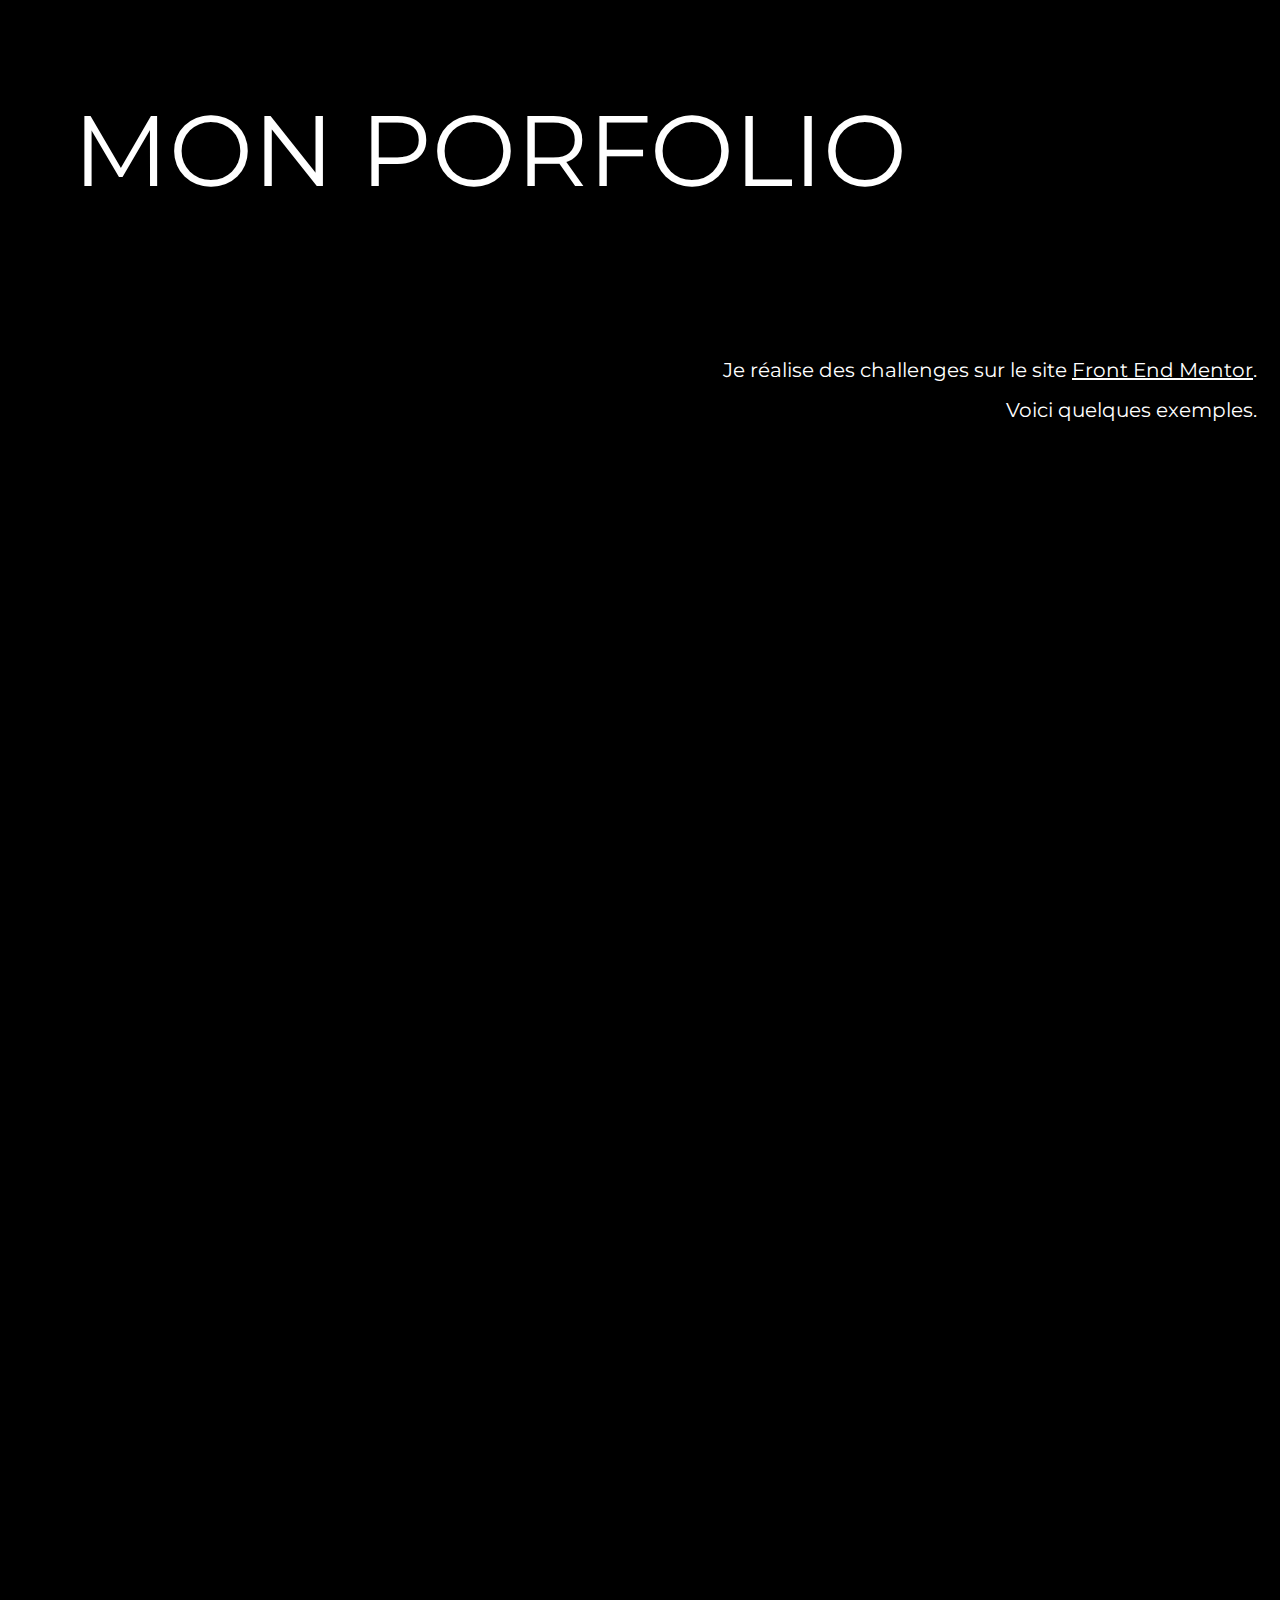
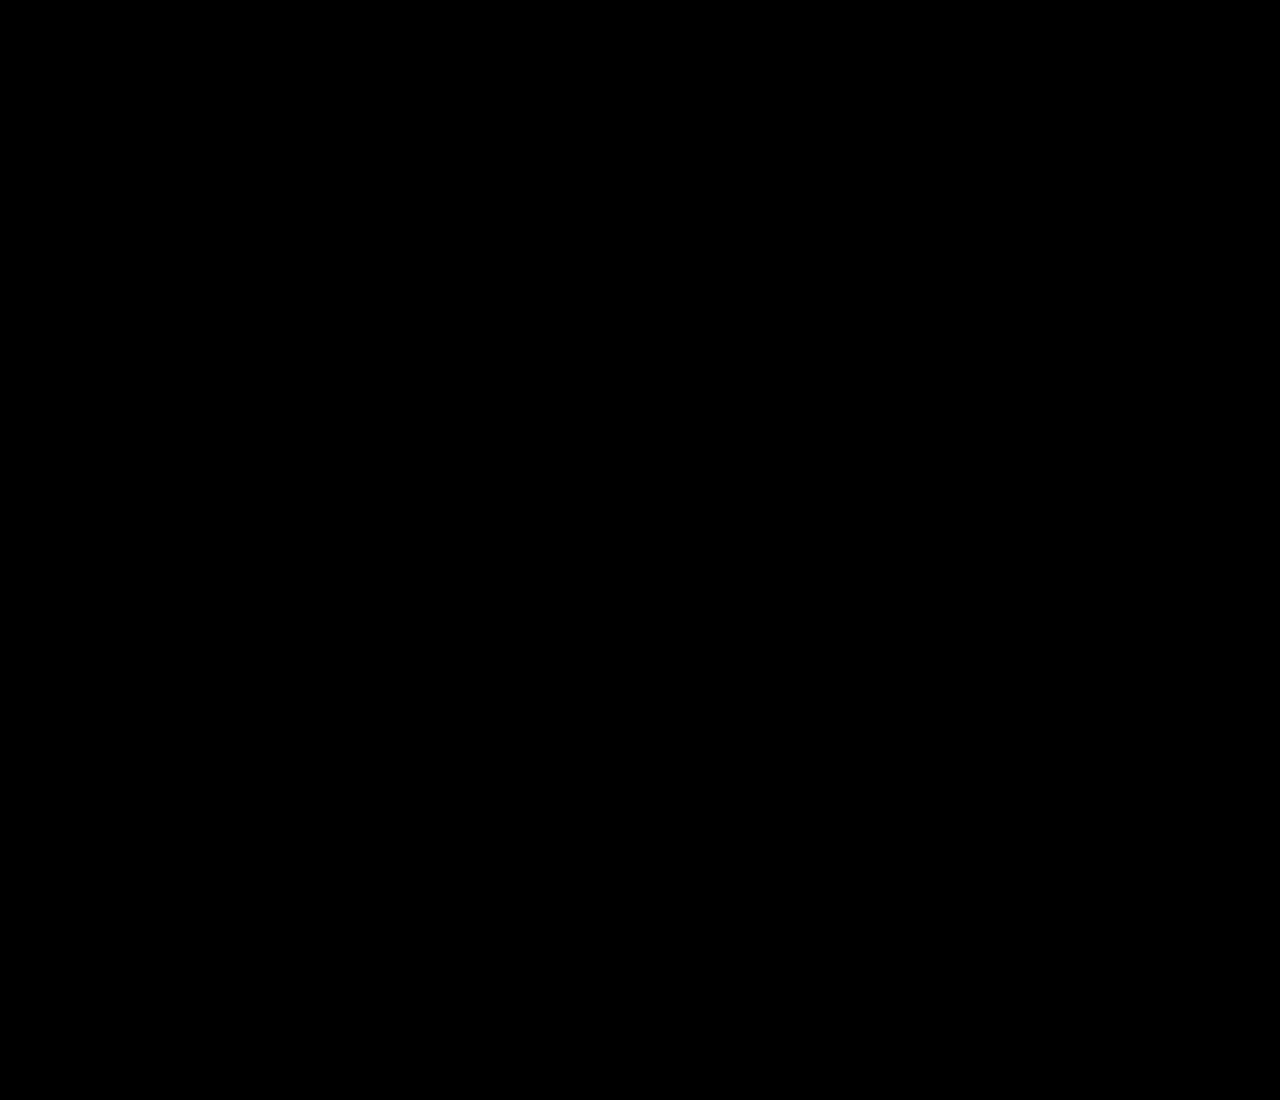
==== portfolio.html @ a5493186 "Update" ====
<!DOCTYPE html>

<html lang="fr">

    <head>

        <meta charset="UTF-8">
        <meta http-equiv="X-UA-Compatible" content="IE=edge">
        <meta name="viewport" content="width=device-width, initial-scale=1.0">
        <meta name="author" content="Alexis Ferreira">
        <title>PORTFOLIO</title>
        <link rel="stylesheet" href="./portfolio-page/css/reset.css">
        <link rel="stylesheet" href="./portfolio-page/css/styles.css">
        <link rel="icon" href="./img/favicon.png">
        <link rel="stylesheet" href="https://use.fontawesome.com/releases/v5.15.3/css/all.css" integrity="sha384-SZXxX4whJ79/gErwcOYf+zWLeJdY/qpuqC4cAa9rOGUstPomtqpuNWT9wdPEn2fk" crossorigin="anonymous">
        <link rel="preconnect" href="https://fonts.gstatic.com">
        <link href="https://fonts.googleapis.com/css2?family=Montserrat:wght@200;300;400;600;700&display=swap" rel="stylesheet">

    </head>

    <body>
        
        <main>

            <section id="header">
                <div id="arrowLeft">
                    <a href="./index.html">
                        <i class="fas fa-arrow-left"></i>
                    </a>
                </div>

                <h2 id="title">Mon porfolio</h2>

                <p id="description">Je réalise des challenges sur le site <a href="http://www.frontendmentor.io" target="_blank">Front End Mentor</a>.
                    <br>
                    Voici quelques exemples.</p>

                    <i class="fas fa-chevron-down"></i>
            </section>

            <section class="container-portfolio">
                
                <div class="descriptionPage site-1">
                    <div class="titreH2">
                        <div id="arrowUp">
                            <i class="fas fa-chevron-up"></i>
                        </div>
                        <div id="bgTitleH2"></div>
                        <h2 id="titleSite1">Loop Studios</h2>
                    </div>

                    <div class="img-site">
                        <img id="imgLoopStudio" src="./img/site-loop-studio.jpg" alt="Screenshot du site Loop Studio">
                    </div>

                    <div class="img-site-responsive">
                        <img id="imgLoopStudioResponsive" src="./img/site-loop-studio-responsive.jpg" alt="Screenshot du site Loop Studio en responsive.">
                    </div>
                    <div id="lienGithubSite1">
                        <a href="https://github.com/alexis-ferreira/challenge-7" target="_blank">
                            <i class="fab fa-github-square"></i>
                        </a>
                    </div>
                    <div class="arrowDown2">
                        <i class="fas fa-chevron-down"></i>
                    </div>
                </div>

                <div class="descriptionPage site-2">
                    
                </div>

            </section>

        </main>

        <script src="./portfolio-page/script/portfolio-page.js"></script>
    </body>

</html>
---- portfolio-page/css/styles.css ----
/* -------- GENERAL -------- */

body
{
    font-family: 'Montserrat', sans-serif;

    background-color: black;

    position: relative;

    overflow: hidden;
}




/* -------- MAIN -------- */

main>#header
{
    position: relative;

    display: flex;
    flex-direction: column;
    align-items: center;
}

main #header>#arrowLeft
{
    position: absolute;
    left: 0px;
}

main #header #arrowLeft a .fa-arrow-left
{
    color: white;

    font-size: 30px;

    margin-top: 20px;
    margin-left: 20px;

    opacity: 0;

    transition: opacity 1s;
}

main>#header>h2
{
    color: white;

    font-size: 100px;

    margin-top: 100px;
    margin-left: -500px;

    opacity: 0;

    text-transform: uppercase;

    transition: opacity 1s, margin-left 1s;
}

main>#header>p
{
    color: white;

    font-size: 20px;

    text-align: end;

    margin-top: 150px;
    margin-right: -900px;

    line-height: 40px;

    opacity: 0;

    transition: opacity 1000ms, margin-right 1000ms;
}

main>#header>p>a
{
    color: white;
    
    text-decoration: underline white;
}

main #header>i
{
    color: white;

    font-size: 40px;

    position: absolute;
    bottom: 60px;

    animation: scrollDown 800ms ease-in-out 1500ms infinite alternate;

    opacity: 0;

    transition: opacity 1s;

    cursor: pointer;
}

@keyframes scrollDown {
    from {bottom: 60px}
    to {bottom: 50px}
}







/* -------- PORTFOLIO -------- */

main .descriptionPage
{
    position: relative;
}

main .container-portfolio
{
    background-color: black;
}




/* -------- SITE 1  */

main .descriptionPage .titreH2>#arrowUp
{
    display: flex;
    justify-content: center;

    opacity: 0;

    cursor: pointer;
}

main .descriptionPage .titreH2>#arrowUp>i
{
    font-size: 40px;

    margin-top: 10px;

    animation: scrollUp 800ms ease-in-out 1500ms infinite alternate;
}

@keyframes scrollUp {
    from {margin-top: 10px}
    to {margin-top: 20px}
}

main .container-portfolio .site-1>.titreH2
{
    height: 100px;

    color: white;

    position: relative;
}

main .container-portfolio .site-1>.titreH2>#bgTitleH2
{
    height: 50px;
    width: 0px;

    background-color: black;

    position: absolute;
    bottom: -17px;
}

main .container-portfolio .site-1 .titreH2>#titleSite1
{
    font-size: 50px;

    position: absolute;
    left: 0;
    bottom: 0;

    text-shadow: #D548EB 3px 3px;

    color: white;

    text-transform: uppercase;

    opacity: 0;
}

main .container-portfolio .site-1 .img-site
{
    width: 700px;
    height: 0;

    overflow: auto;

    scrollbar-color: #D548EB #342670;

    margin-left: 200px;
    margin-top: 50px;

    opacity: 0;

    border-bottom-left-radius: 20px;

    position: relative;

    z-index: 2;
}

main .container-portfolio .site-1 .img-site>#imgLoopStudio
{
    width: 100%;
}

main .container-portfolio .site-1 .img-site-responsive
{
    width: 350px;
    height: 0;

    overflow: auto;

    position: absolute;
    top: 180px;
    left: 850px;

    scrollbar-color: #D548EB #34267000;

    opacity: 0;

    border-bottom-left-radius: 20px;

    z-index: 2;
}

main .container-portfolio .site-1 .img-site-responsive>#imgLoopStudioResponsive
{
    width: 100%;
}

main .container-portfolio .site-1 >#lienGithubSite1
{
    position: absolute;
    bottom: 50px;
    right: -80px;

    font-size: 60px;

    z-index: 1;

    opacity: 0;

    cursor: pointer;
}

main .container-portfolio .site-1 >#lienGithubSite1>a
{
    text-decoration: none;

    color: black;
}

main .container-portfolio .site-1 >#lienGithubSite1>a>i
{
    background: white;

    line-height: 40px;
}






/* -------- MEDIA QUERIES -------- */

@media screen AND (max-width: 450px) {

    main>#header
    {
        position: relative;

        display: flex;
        flex-direction: column;
        align-items: center;
    }
    
    main > #header > h2 {
        color: white;
        font-size: 40px;
        width: 222px;
        margin-left: -200px;
    }

    main > #header > p {
        color: white;
        font-size: 16px;
        text-align: center;
        margin-top: 150px;
        width: 370px;
    }

    main #header>#arrowLeft
    {
        position: absolute;
        left: 0px;
    }



    /* ------- SITE 1 */

    main .container-portfolio .site-1 .img-site {
        width: 300px;
        height: 0;
        overflow: auto;
        scrollbar-color: #D548EB #342670;
        margin-left: 20px;
        margin-top: 50px;
        opacity: 0;
        border-bottom-left-radius: 20px;
        position: relative;
    }

    main .container-portfolio .site-1 .img-site-responsive {
        width: 250px;
        height: 0;
        overflow: auto;
        position: absolute;
        top: 180px;
        left: 150px;
        scrollbar-color: #D548EB #34267000;
        opacity: 0;
        border-bottom-left-radius: 20px;
        z-index: 2;
    }

    main .container-portfolio .site-1 .titreH2 > #titleSite1 {
        font-size: 30px;
    }

    main .container-portfolio .site-1 > .titreH2 > #bgTitleH2 {
        height: 35px;
        width: 0px;
        background-color: black;
        position: absolute;
        bottom: -17px;
    }

    main .descriptionPage .titreH2 > #arrowUp > i {
        font-size: 30px;
        margin-top: 10px;
        animation: scrollUp 800ms ease-in-out 1500ms infinite alternate;
    }

    main .container-portfolio .site-1 > #lienGithubSite1 {
        position: absolute;
        bottom: 8px;
        left: -60px;
        font-size: 60px;
        z-index: 2;
        opacity: 0;
        cursor: pointer;
        width: 53px;
    }
}
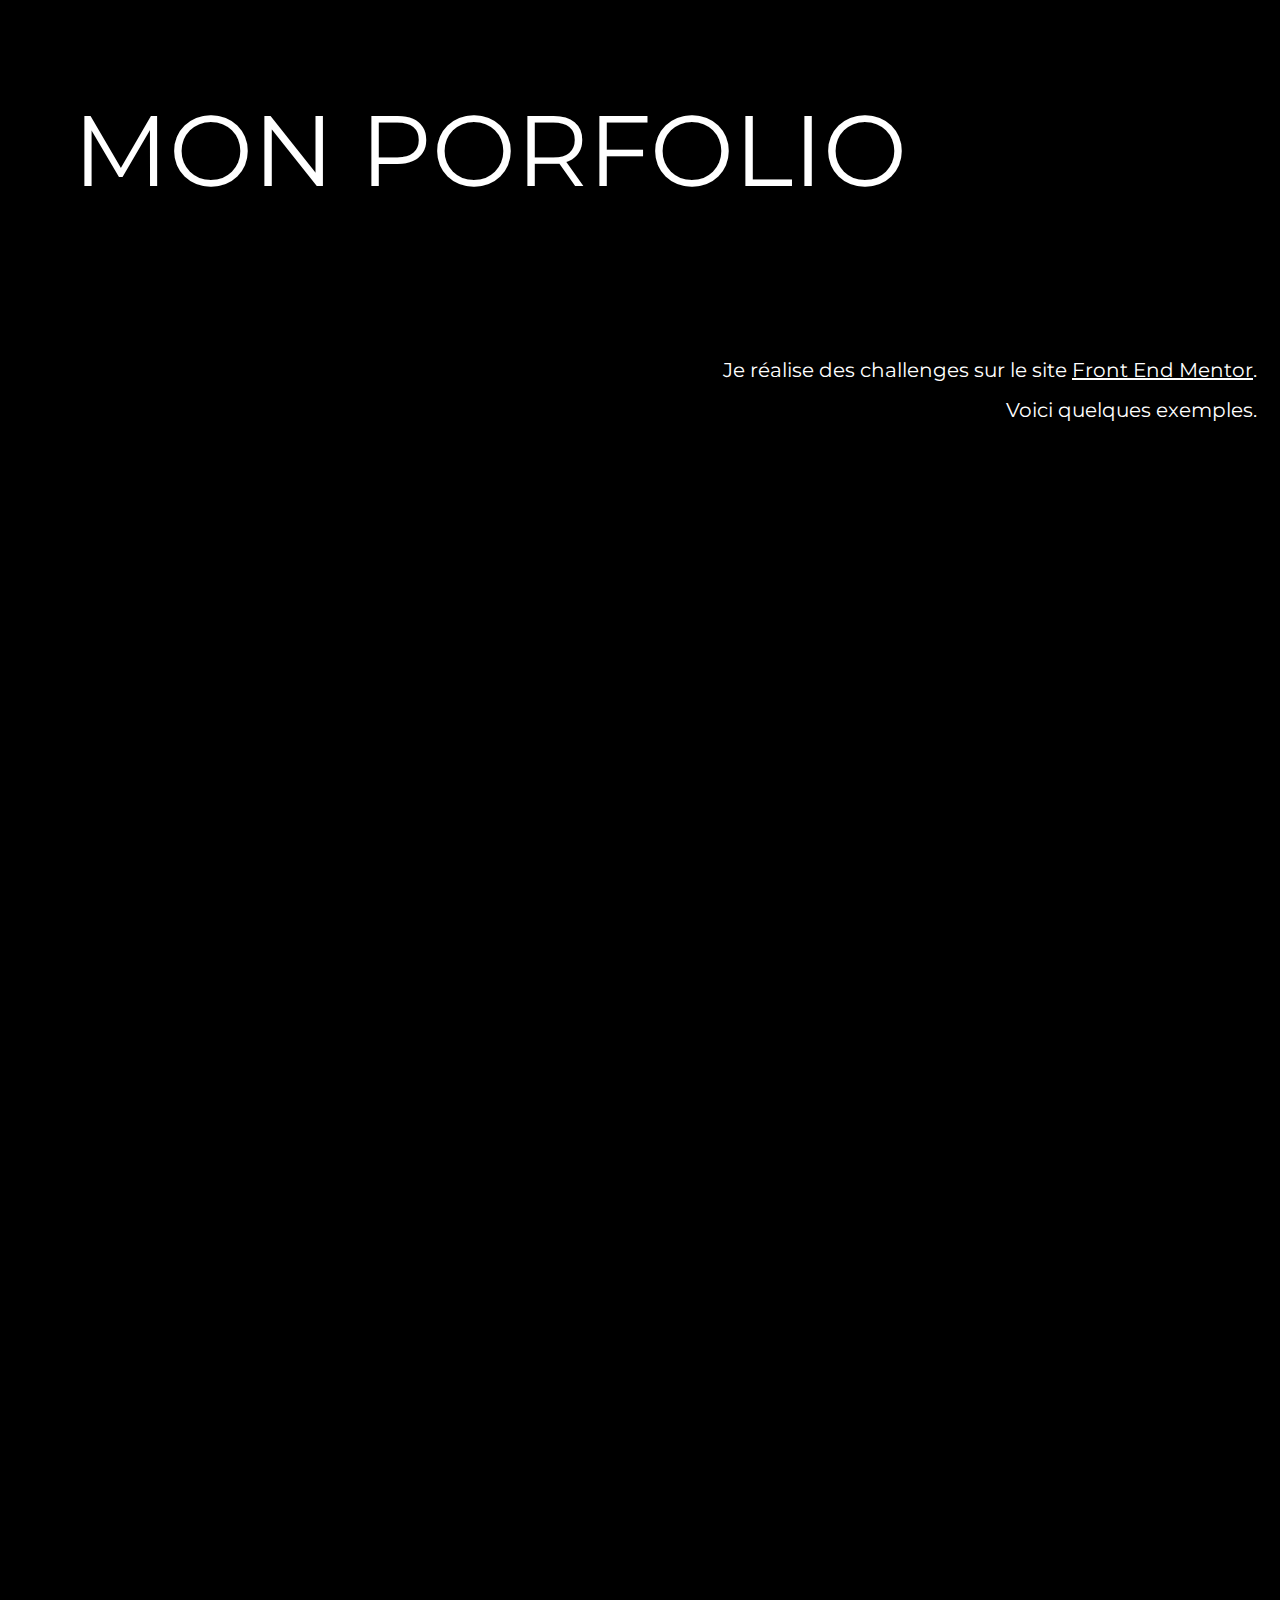
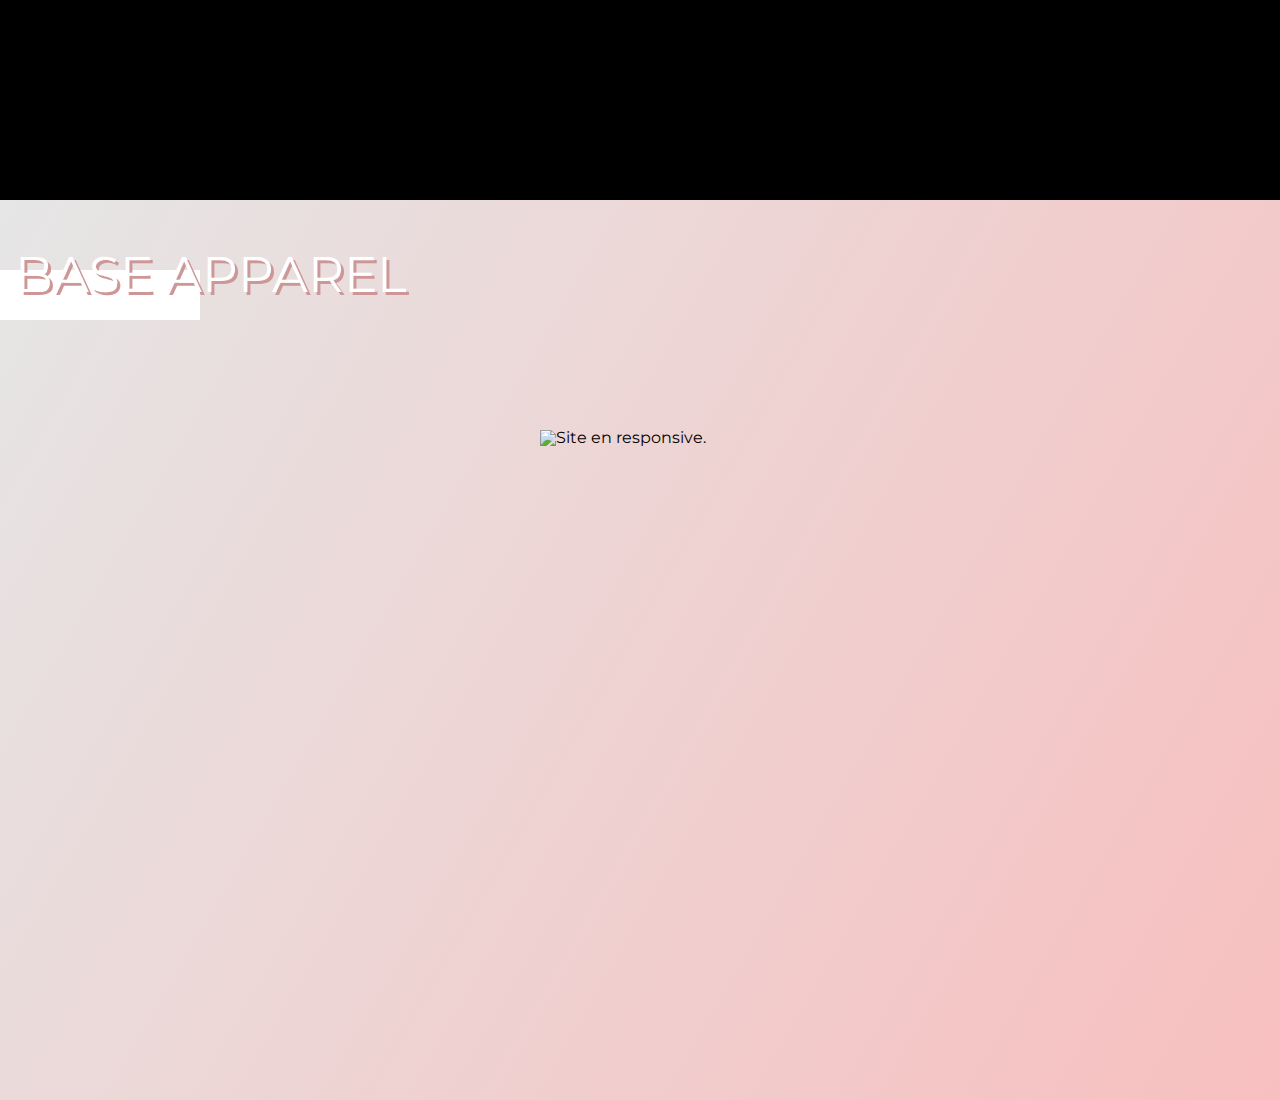
==== commit 66004140: "Update" ====
--- a/portfolio.html
+++ b/portfolio.html
@@ -42,7 +42,7 @@
                 
                 <div class="descriptionPage site-1">
                     <div class="titreH2">
-                        <div id="arrowUp">
+                        <div class="arrowUp">
                             <i class="fas fa-chevron-up"></i>
                         </div>
                         <div id="bgTitleH2"></div>
@@ -67,7 +67,24 @@
                 </div>
 
                 <div class="descriptionPage site-2">
+                    <div class="arrowUp">
+                        <i class="fas fa-chevron-up"></i>
+                    </div>
+
+                    <div id="containerTitleSite2">
+                        <div id="bgTitleSite2"></div>
+                        <h2 id="titleSite2">Base apparel</h2>
+                    </div>
                     
+                    <div class="containerImgSite2">
+                        <div id="imgSite2Top"></div>
+                        <div id="imgSite2Bottom"></div>
+                        <div id="imgSite2Picture"></div>
+                        <img id="imgSite2Responsive" src="./img/site-2-responsive.jpg" alt="Site en responsive.">
+                    </div>
+                    <div class="arrowDown2">
+                        <i class="fas fa-chevron-down"></i>
+                    </div>
                 </div>
 
             </section>
--- a/portfolio-page/css/styles.css
+++ b/portfolio-page/css/styles.css
@@ -1,3 +1,15 @@
+/*
+* Prefixed by https://autoprefixer.github.io
+* PostCSS: v7.0.29,
+* Autoprefixer: v9.7.6
+* Browsers: last 4 version
+*/
+
+
+
+
+
+
 /* -------- GENERAL -------- */
 
 body
@@ -13,6 +25,101 @@
 
 
 
+/* ------ ANIMATION ARROW */
+
+.arrowUp
+{
+    display: -webkit-box;
+    display: -ms-flexbox;
+    display: flex;
+    -webkit-box-pack: center;
+        -ms-flex-pack: center;
+            justify-content: center;
+
+    position: absolute;
+    top: 10px;
+
+    width: 100%;
+
+    -webkit-animation: scrollUp 800ms ease-in-out 1500ms infinite alternate;
+
+            animation: scrollUp 800ms ease-in-out 1500ms infinite alternate;
+}
+
+.arrowUp>i
+{
+    font-size: 30px;
+
+    color: white;
+
+    cursor: pointer;
+
+    opacity: 1;
+}
+
+@-webkit-keyframes scrollUp {
+    from {top: 10px}
+    to {top: 15px}
+}
+
+@keyframes scrollUp {
+    from {top: 10px}
+    to {top: 15px}
+}
+
+.arrowDown2
+{
+    display: -webkit-box;
+    display: -ms-flexbox;
+    display: flex;
+    -webkit-box-pack: center;
+        -ms-flex-pack: center;
+            justify-content: center;
+
+    position: absolute;
+    bottom: 10px;
+
+    width: 100%;
+
+    -webkit-animation: nextSite 800ms ease-in-out 1500ms infinite alternate;
+
+            animation: nextSite 800ms ease-in-out 1500ms infinite alternate;
+}
+
+.fa-chevron-down
+{
+    font-size: 30px;
+
+    color: white;
+
+    cursor: pointer;
+
+    opacity: 1;
+}
+
+@-webkit-keyframes nextSite {
+    from {bottom: 10px}
+    to {bottom: 15px}
+}
+
+@keyframes nextSite {
+    from {bottom: 10px}
+    to {bottom: 15px}
+}
+
+
+
+
+
+
+
+
+
+
+
+
+
+
 
 /* -------- MAIN -------- */
 
@@ -20,9 +127,18 @@
 {
     position: relative;
 
+    display: -webkit-box;
+
+    display: -ms-flexbox;
+
     display: flex;
-    flex-direction: column;
-    align-items: center;
+    -webkit-box-orient: vertical;
+    -webkit-box-direction: normal;
+        -ms-flex-direction: column;
+            flex-direction: column;
+    -webkit-box-align: center;
+        -ms-flex-align: center;
+            align-items: center;
 }
 
 main #header>#arrowLeft
@@ -42,6 +158,10 @@
 
     opacity: 0;
 
+    -webkit-transition: opacity 1s;
+
+    -o-transition: opacity 1s;
+
     transition: opacity 1s;
 }
 
@@ -58,6 +178,10 @@
 
     text-transform: uppercase;
 
+    -webkit-transition: opacity 1s, margin-left 1s;
+
+    -o-transition: opacity 1s, margin-left 1s;
+
     transition: opacity 1s, margin-left 1s;
 }
 
@@ -76,6 +200,10 @@
 
     opacity: 0;
 
+    -webkit-transition: opacity 1000ms, margin-right 1000ms;
+
+    -o-transition: opacity 1000ms, margin-right 1000ms;
+
     transition: opacity 1000ms, margin-right 1000ms;
 }
 
@@ -83,7 +211,9 @@
 {
     color: white;
     
-    text-decoration: underline white;
+    -webkit-text-decoration: underline white;
+    
+            text-decoration: underline white;
 }
 
 main #header>i
@@ -95,13 +225,24 @@
     position: absolute;
     bottom: 60px;
 
-    animation: scrollDown 800ms ease-in-out 1500ms infinite alternate;
-
-    opacity: 0;
+    -webkit-animation: scrollDown 800ms ease-in-out 1500ms infinite alternate;
+
+            animation: scrollDown 800ms ease-in-out 1500ms infinite alternate;
+
+    opacity: 0;
+
+    -webkit-transition: opacity 1s;
+
+    -o-transition: opacity 1s;
 
     transition: opacity 1s;
 
     cursor: pointer;
+}
+
+@-webkit-keyframes scrollDown {
+    from {bottom: 60px}
+    to {bottom: 50px}
 }
 
 @keyframes scrollDown {
@@ -115,6 +256,12 @@
 
 
 
+
+
+
+
+
+
 /* -------- PORTFOLIO -------- */
 
 main .descriptionPage
@@ -130,148 +277,274 @@
 
 
 
+
+
+
+
+
+
+
+
+
+
+
+
 /* -------- SITE 1  */
 
-main .descriptionPage .titreH2>#arrowUp
+
+
+main .container-portfolio .site-1>.titreH2
+{
+    height: 100px;
+
+    color: white;
+
+    position: relative;
+}
+
+main .container-portfolio .site-1>.titreH2>#bgTitleH2
+{
+    height: 50px;
+    width: 0px;
+
+    background-color: black;
+
+    position: absolute;
+    bottom: -17px;
+}
+
+main .container-portfolio .site-1 .titreH2>#titleSite1
+{
+    font-size: 50px;
+
+    position: absolute;
+    left: 0;
+    bottom: 0;
+
+    text-shadow: #D548EB 3px 3px;
+
+    color: white;
+
+    text-transform: uppercase;
+
+    opacity: 0;
+}
+
+main .container-portfolio .site-1 .img-site
+{
+    width: 700px;
+    height: 0;
+
+    overflow: auto;
+
+    scrollbar-color: #D548EB #342670;
+
+    margin-left: 200px;
+    margin-top: 50px;
+
+    opacity: 0;
+
+    border-bottom-left-radius: 20px;
+
+    position: relative;
+
+    z-index: 2;
+}
+
+main .container-portfolio .site-1 .img-site>#imgLoopStudio
+{
+    width: 100%;
+}
+
+main .container-portfolio .site-1 .img-site-responsive
+{
+    width: 350px;
+    height: 0;
+
+    overflow: auto;
+
+    position: absolute;
+    top: 180px;
+    left: 850px;
+
+    scrollbar-color: #D548EB #34267000;
+
+    opacity: 0;
+
+    border-bottom-left-radius: 20px;
+
+    z-index: 2;
+}
+
+main .container-portfolio .site-1 .img-site-responsive>#imgLoopStudioResponsive
+{
+    width: 100%;
+}
+
+main .container-portfolio .site-1 >#lienGithubSite1
+{
+    position: absolute;
+    bottom: 50px;
+    right: -80px;
+
+    font-size: 60px;
+
+    z-index: 1;
+
+    opacity: 0;
+
+    cursor: pointer;
+}
+
+main .container-portfolio .site-1 >#lienGithubSite1>a
+{
+    text-decoration: none;
+
+    color: black;
+}
+
+main .container-portfolio .site-1 >#lienGithubSite1>a>i
+{
+    background: white;
+
+    line-height: 40px;
+}
+
+
+
+
+
+
+
+
+
+
+
+
+
+
+
+
+
+/* -------------------- SITE 2 ------------------- */
+
+main .container-portfolio .site-2
 {
     display: flex;
     justify-content: center;
-
-    opacity: 0;
-
-    cursor: pointer;
-}
-
-main .descriptionPage .titreH2>#arrowUp>i
-{
-    font-size: 40px;
-
-    margin-top: 10px;
-
-    animation: scrollUp 800ms ease-in-out 1500ms infinite alternate;
-}
-
-@keyframes scrollUp {
-    from {margin-top: 10px}
-    to {margin-top: 20px}
-}
-
-main .container-portfolio .site-1>.titreH2
-{
-    height: 100px;
-
-    color: white;
-
-    position: relative;
-}
-
-main .container-portfolio .site-1>.titreH2>#bgTitleH2
+    align-items: center;
+
+    position: relative;
+    
+    background: linear-gradient( 300deg , hsl(0, 80%, 86%), hsl(0deg 0% 90%))
+}
+
+main .container-portfolio .site-2>.containerImgSite2
+{
+    width: 900px;
+    height: 590px;
+
+    position: relative;
+}
+
+main .container-portfolio .site-2>#containerTitleSite2
+{
+    position: absolute;
+    left: 0;
+    top: 50px;
+}
+
+main .container-portfolio .site-2>#containerTitleSite2>#bgTitleSite2
 {
     height: 50px;
-    width: 0px;
-
-    background-color: black;
-
-    position: absolute;
-    bottom: -17px;
-}
-
-main .container-portfolio .site-1 .titreH2>#titleSite1
+    width: 200px;
+
+    position: absolute;
+    left: 0;
+    top: 20px;
+
+    background-color: white;
+}
+
+main .container-portfolio .site-2>#containerTitleSite2>#titleSite2
 {
     font-size: 50px;
 
-    position: absolute;
-    left: 0;
+    text-shadow: #CE9797 3px 3px;
+
+    color: white;
+
+    text-transform: uppercase;
+
+    opacity: 1;
+
+    position: relative;
+
+    z-index: 2;
+
+    margin-left: 15px;
+}
+
+main .container-portfolio .site-2>.containerImgSite2>#imgSite2Picture
+{
+    width: 50%;
+    height: 100%;
+
+    background-image: url(/img/site-2-photo.jpg);
+    background-size: cover;
+
+    position: absolute;
+    right: 0;
+}
+
+main .container-portfolio .site-2>.containerImgSite2>#imgSite2Top
+{
+    width: 50%;
+    height: 50%;
+
+    background-image: url(/img/site-2-top.jpg);
+    background-size: 650px;
+    background-position: -70px -25px;
+
+    position: absolute;
+}
+
+main .container-portfolio .site-2>.containerImgSite2>#imgSite2Bottom
+{
+    width: 50%;
+    height: 50%;
+
+    background-image: url(/img/site-2-bottom.jpg);
+    background-size: 700px;
+    background-position: -80px 0px;
+
+    position: absolute;
     bottom: 0;
 
-    text-shadow: #D548EB 3px 3px;
-
-    color: white;
-
-    text-transform: uppercase;
-
-    opacity: 0;
-}
-
-main .container-portfolio .site-1 .img-site
-{
-    width: 700px;
-    height: 0;
-
-    overflow: auto;
-
-    scrollbar-color: #D548EB #342670;
-
-    margin-left: 200px;
-    margin-top: 50px;
-
-    opacity: 0;
-
-    border-bottom-left-radius: 20px;
-
-    position: relative;
-
-    z-index: 2;
-}
-
-main .container-portfolio .site-1 .img-site>#imgLoopStudio
-{
-    width: 100%;
-}
-
-main .container-portfolio .site-1 .img-site-responsive
-{
-    width: 350px;
-    height: 0;
-
-    overflow: auto;
-
-    position: absolute;
-    top: 180px;
-    left: 850px;
-
-    scrollbar-color: #D548EB #34267000;
-
-    opacity: 0;
-
-    border-bottom-left-radius: 20px;
-
-    z-index: 2;
-}
-
-main .container-portfolio .site-1 .img-site-responsive>#imgLoopStudioResponsive
-{
-    width: 100%;
-}
-
-main .container-portfolio .site-1 >#lienGithubSite1
-{
-    position: absolute;
-    bottom: 50px;
-    right: -80px;
-
-    font-size: 60px;
-
-    z-index: 1;
-
-    opacity: 0;
-
-    cursor: pointer;
-}
-
-main .container-portfolio .site-1 >#lienGithubSite1>a
-{
-    text-decoration: none;
-
-    color: black;
-}
-
-main .container-portfolio .site-1 >#lienGithubSite1>a>i
-{
-    background: white;
-
-    line-height: 40px;
-}
+}
+
+main .container-portfolio .site-2>.containerImgSite2>#imgSite2Responsive
+{
+    display: block;
+
+    width: 200px;
+
+    margin: 75px auto;
+}
+
+
+
+
+
+
+
+
+
+
+
+
+
+
 
 
 
@@ -286,16 +559,25 @@
     {
         position: relative;
 
+        display: -webkit-box;
+
+        display: -ms-flexbox;
+
         display: flex;
-        flex-direction: column;
-        align-items: center;
+        -webkit-box-orient: vertical;
+        -webkit-box-direction: normal;
+            -ms-flex-direction: column;
+                flex-direction: column;
+        -webkit-box-align: center;
+            -ms-flex-align: center;
+                align-items: center;
     }
     
     main > #header > h2 {
         color: white;
         font-size: 40px;
         width: 222px;
-        margin-left: -200px;
+        margin-left: -700px;
     }
 
     main > #header > p {
@@ -311,6 +593,17 @@
         position: absolute;
         left: 0px;
     }
+
+
+
+
+
+
+
+
+
+
+
 
 
 
@@ -356,12 +649,13 @@
     main .descriptionPage .titreH2 > #arrowUp > i {
         font-size: 30px;
         margin-top: 10px;
-        animation: scrollUp 800ms ease-in-out 1500ms infinite alternate;
+        -webkit-animation: scrollUp 800ms ease-in-out 1500ms infinite alternate;
+                animation: scrollUp 800ms ease-in-out 1500ms infinite alternate;
     }
 
     main .container-portfolio .site-1 > #lienGithubSite1 {
         position: absolute;
-        bottom: 8px;
+        bottom: 15px;
         left: -60px;
         font-size: 60px;
         z-index: 2;
@@ -369,4 +663,10 @@
         cursor: pointer;
         width: 53px;
     }
+
+    main .container-portfolio .site-1 > .titreH2 {
+        height: 85px;
+        color: white;
+        position: relative;
+    }
 }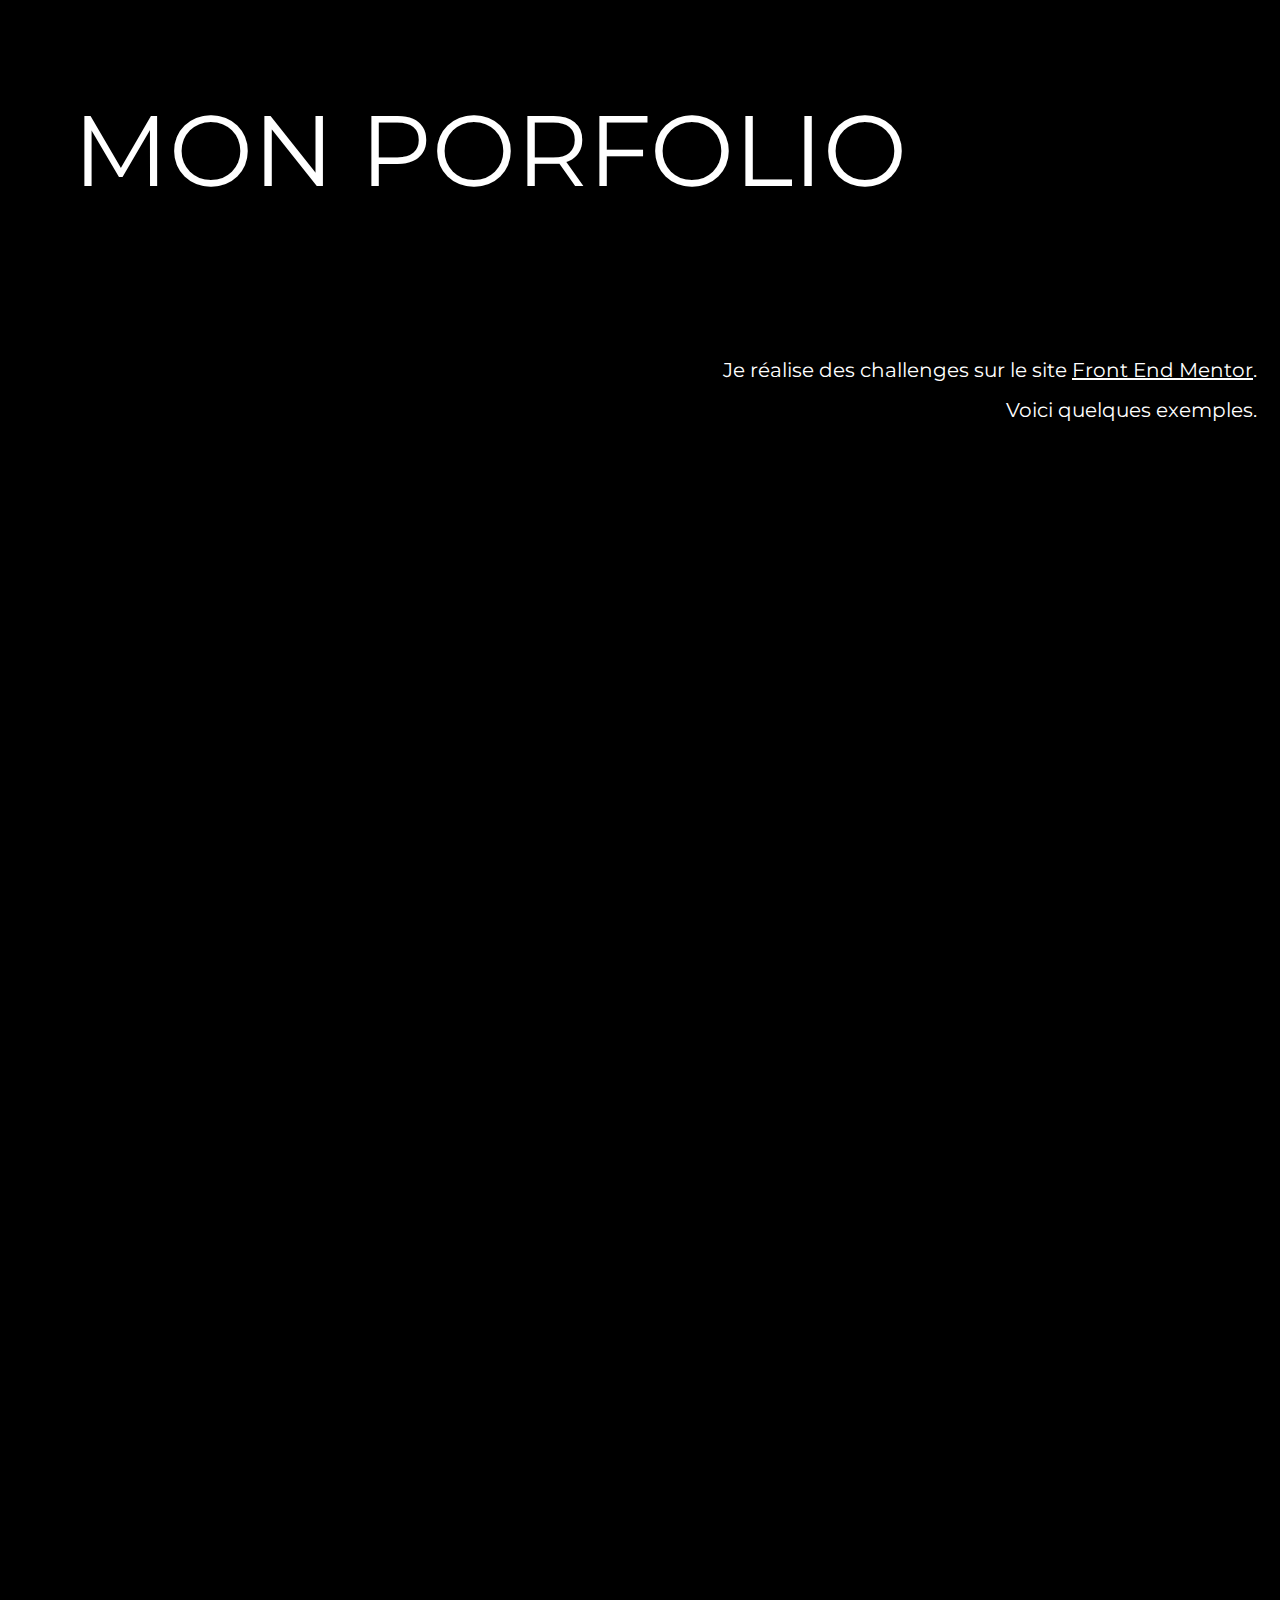
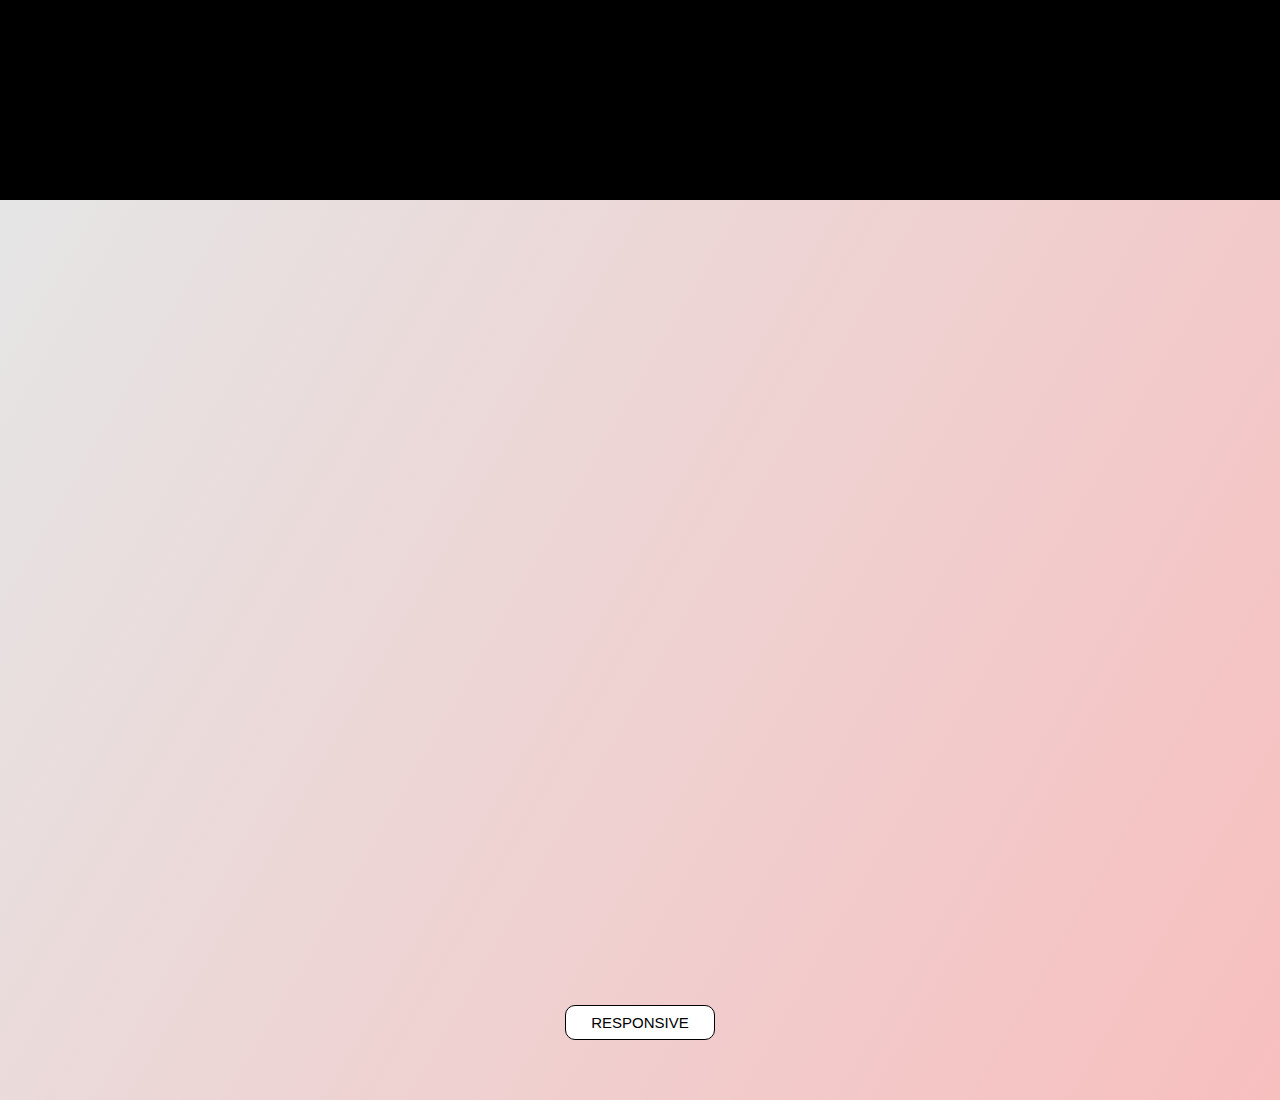
==== commit a9516cf8: "Update" ====
--- a/portfolio.html
+++ b/portfolio.html
@@ -80,8 +80,12 @@
                         <div id="imgSite2Top"></div>
                         <div id="imgSite2Bottom"></div>
                         <div id="imgSite2Picture"></div>
-                        <img id="imgSite2Responsive" src="./img/site-2-responsive.jpg" alt="Site en responsive.">
+                        <div class="imgResponsiveSite2">
+                            <img id="imgSite2Responsive" src="./img/site-2-responsive.jpg" alt="Site en responsive.">
+                        </div>
                     </div>
+
+                    <button id="btnResponsiveSite2">Responsive</button>
                     <div class="arrowDown2">
                         <i class="fas fa-chevron-down"></i>
                     </div>
--- a/portfolio-page/css/styles.css
+++ b/portfolio-page/css/styles.css
@@ -436,7 +436,11 @@
 
     position: relative;
     
-    background: linear-gradient( 300deg , hsl(0, 80%, 86%), hsl(0deg 0% 90%))
+    background: linear-gradient( 300deg , hsl(0, 80%, 86%), hsl(0deg 0% 90%));
+
+    transition: opacity 800ms;
+
+    overflow: hidden;
 }
 
 main .container-portfolio .site-2>.containerImgSite2
@@ -457,13 +461,15 @@
 main .container-portfolio .site-2>#containerTitleSite2>#bgTitleSite2
 {
     height: 50px;
-    width: 200px;
+    width: 0px;
 
     position: absolute;
     left: 0;
     top: 20px;
 
     background-color: white;
+
+    transition: width 1000ms;
 }
 
 main .container-portfolio .site-2>#containerTitleSite2>#titleSite2
@@ -483,6 +489,14 @@
     z-index: 2;
 
     margin-left: 15px;
+
+    width: 400px;
+
+    position: absolute;
+    left: -430px;
+
+    transition: left 1500ms;
+    transition-delay: 300ms;
 }
 
 main .container-portfolio .site-2>.containerImgSite2>#imgSite2Picture
@@ -494,7 +508,9 @@
     background-size: cover;
 
     position: absolute;
-    right: 0;
+    right: -725px;
+
+    transition: right 1000ms;
 }
 
 main .container-portfolio .site-2>.containerImgSite2>#imgSite2Top
@@ -507,6 +523,11 @@
     background-position: -70px -25px;
 
     position: absolute;
+    top: -420px;
+    left: 0;
+
+    transition: top 1000ms;
+    transition-delay: 1000ms;
 }
 
 main .container-portfolio .site-2>.containerImgSite2>#imgSite2Bottom
@@ -519,17 +540,54 @@
     background-position: -80px 0px;
 
     position: absolute;
-    bottom: 0;
-
-}
-
-main .container-portfolio .site-2>.containerImgSite2>#imgSite2Responsive
+    bottom: -425px;
+    left: 0;
+
+    transition: bottom 1000ms;
+    transition-delay: 500ms;
+}
+
+main .container-portfolio .site-2>.containerImgSite2>.imgResponsiveSite2
+{
+    overflow: auto;
+
+    height: 600px;
+    width: 355px;
+
+    margin: 0 auto;
+
+    opacity: 0;
+}
+
+main .container-portfolio .site-2>.containerImgSite2>.imgResponsiveSite2>#imgSite2Responsive
 {
     display: block;
 
-    width: 200px;
-
-    margin: 75px auto;
+    width: 340px;
+
+    opacity: 0;
+
+    display: none;
+
+    transition: opacity 1000ms;
+}
+
+main .container-portfolio .site-2>#btnResponsiveSite2
+{
+    position: absolute;
+    bottom: 60px;
+
+    width: 150px;
+    height: 35px;
+
+    font-size: 15px;
+
+    background-color: white;
+
+    border: 1px solid black;
+    border-radius: 10px;
+
+    text-transform: uppercase;
 }
 
 
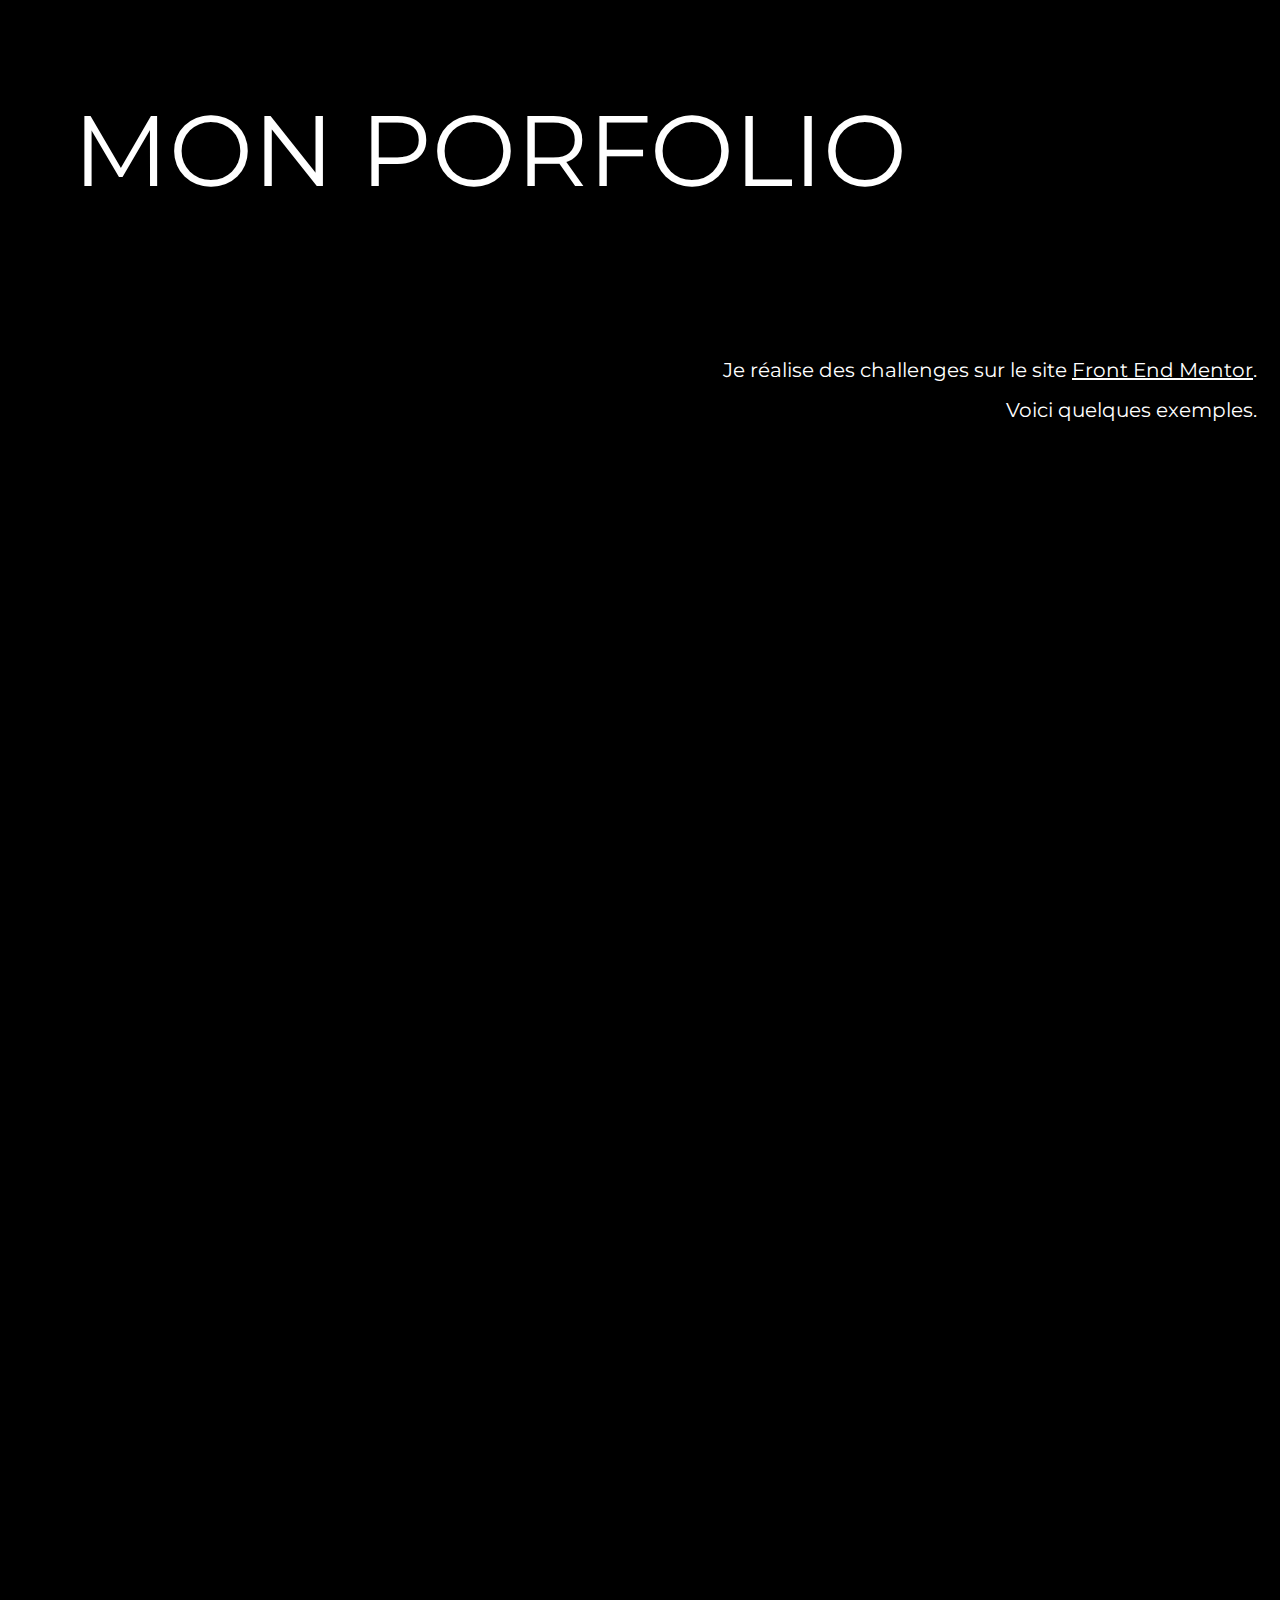
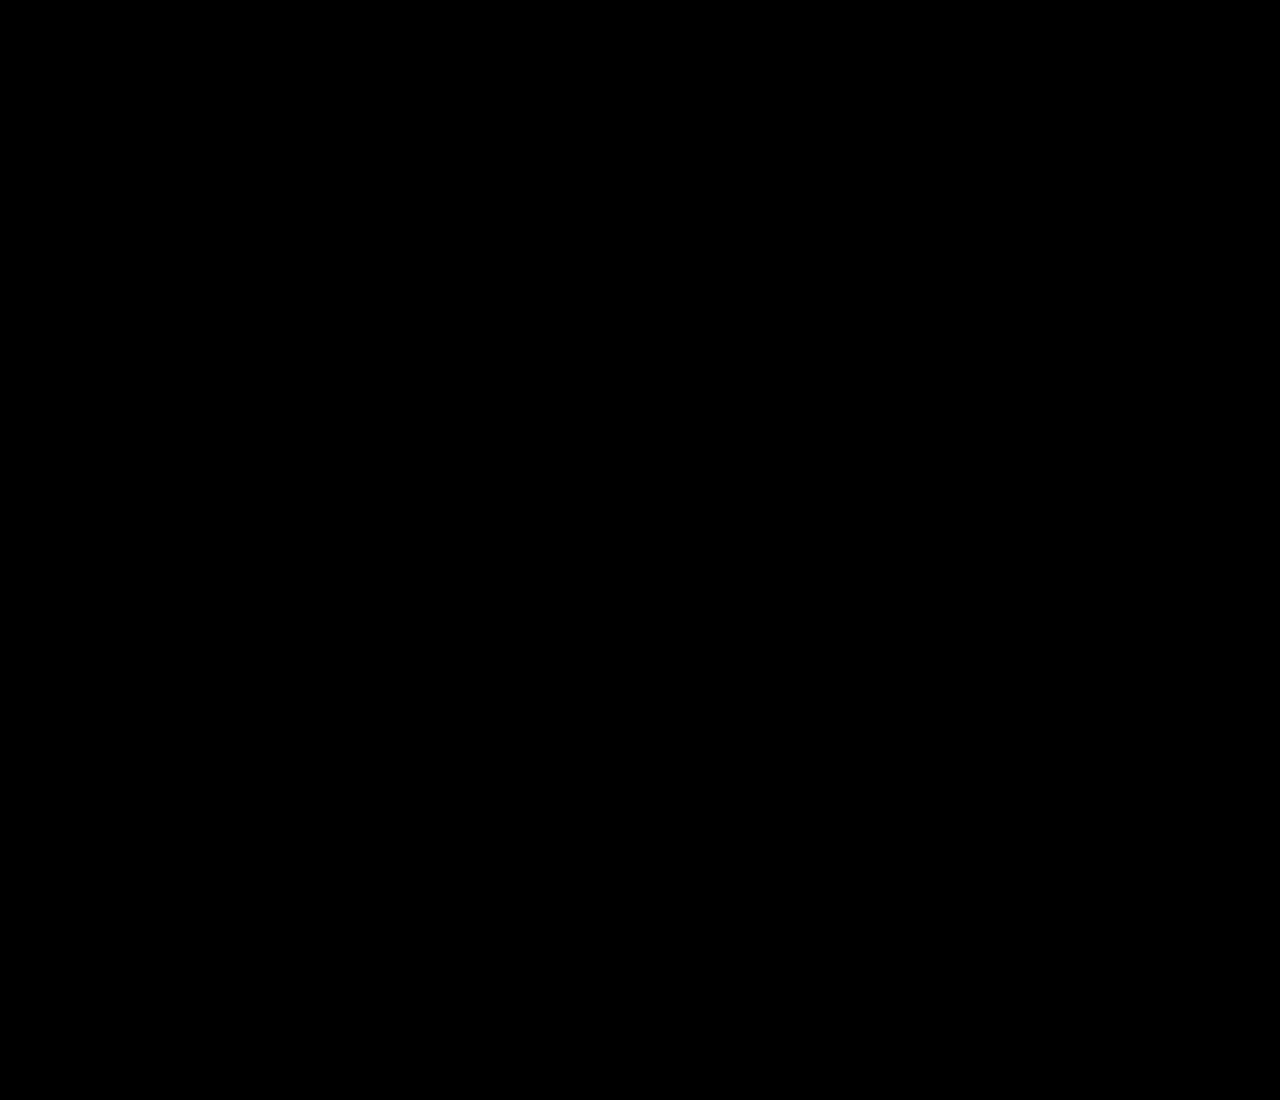
==== commit 890c9a86: "Update" ====
--- a/portfolio.html
+++ b/portfolio.html
@@ -81,7 +81,7 @@
                         <div id="imgSite2Bottom"></div>
                         <div id="imgSite2Picture"></div>
                         <div class="imgResponsiveSite2">
-                            <img id="imgSite2Responsive" src="./img/site-2-responsive.jpg" alt="Site en responsive.">
+                            <img id="imgSite2Responsive" src="./portfolio-page/img/site-2-responsive.jpg" alt="Site en responsive.">
                         </div>
                     </div>
 
--- a/portfolio-page/css/styles.css
+++ b/portfolio-page/css/styles.css
@@ -8,7 +8,7 @@
 
 
 
-
+              
 
 /* -------- GENERAL -------- */
 
@@ -58,13 +58,13 @@
 }
 
 @-webkit-keyframes scrollUp {
-    from {top: 10px}
-    to {top: 15px}
+    from {top: 20px}
+    to {top: 25px}
 }
 
 @keyframes scrollUp {
-    from {top: 10px}
-    to {top: 15px}
+    from {top: 20px}
+    to {top: 25px}
 }
 
 .arrowDown2
@@ -98,13 +98,13 @@
 }
 
 @-webkit-keyframes nextSite {
-    from {bottom: 10px}
-    to {bottom: 15px}
+    from {bottom: 20px}
+    to {bottom: 25px}
 }
 
 @keyframes nextSite {
-    from {bottom: 10px}
-    to {bottom: 15px}
+    from {bottom: 20px}
+    to {bottom: 25px}
 }
 
 
@@ -441,6 +441,8 @@
     transition: opacity 800ms;
 
     overflow: hidden;
+
+    opacity: 0;
 }
 
 main .container-portfolio .site-2>.containerImgSite2
@@ -504,7 +506,7 @@
     width: 50%;
     height: 100%;
 
-    background-image: url(/img/site-2-photo.jpg);
+    background-image: url(../img/site-2-photo.jpg);
     background-size: cover;
 
     position: absolute;
@@ -518,7 +520,7 @@
     width: 50%;
     height: 50%;
 
-    background-image: url(/img/site-2-top.jpg);
+    background-image: url(../img/site-2-top.jpg);
     background-size: 650px;
     background-position: -70px -25px;
 
@@ -535,7 +537,7 @@
     width: 50%;
     height: 50%;
 
-    background-image: url(/img/site-2-bottom.jpg);
+    background-image: url(../img/site-2-bottom.jpg);
     background-size: 700px;
     background-position: -80px 0px;
 
@@ -584,10 +586,16 @@
 
     background-color: white;
 
-    border: 1px solid black;
+    border: none;
     border-radius: 10px;
 
     text-transform: uppercase;
+
+    cursor: pointer;
+
+    opacity: 0;
+
+    transition: opacity 1000ms;
 }
 
 
